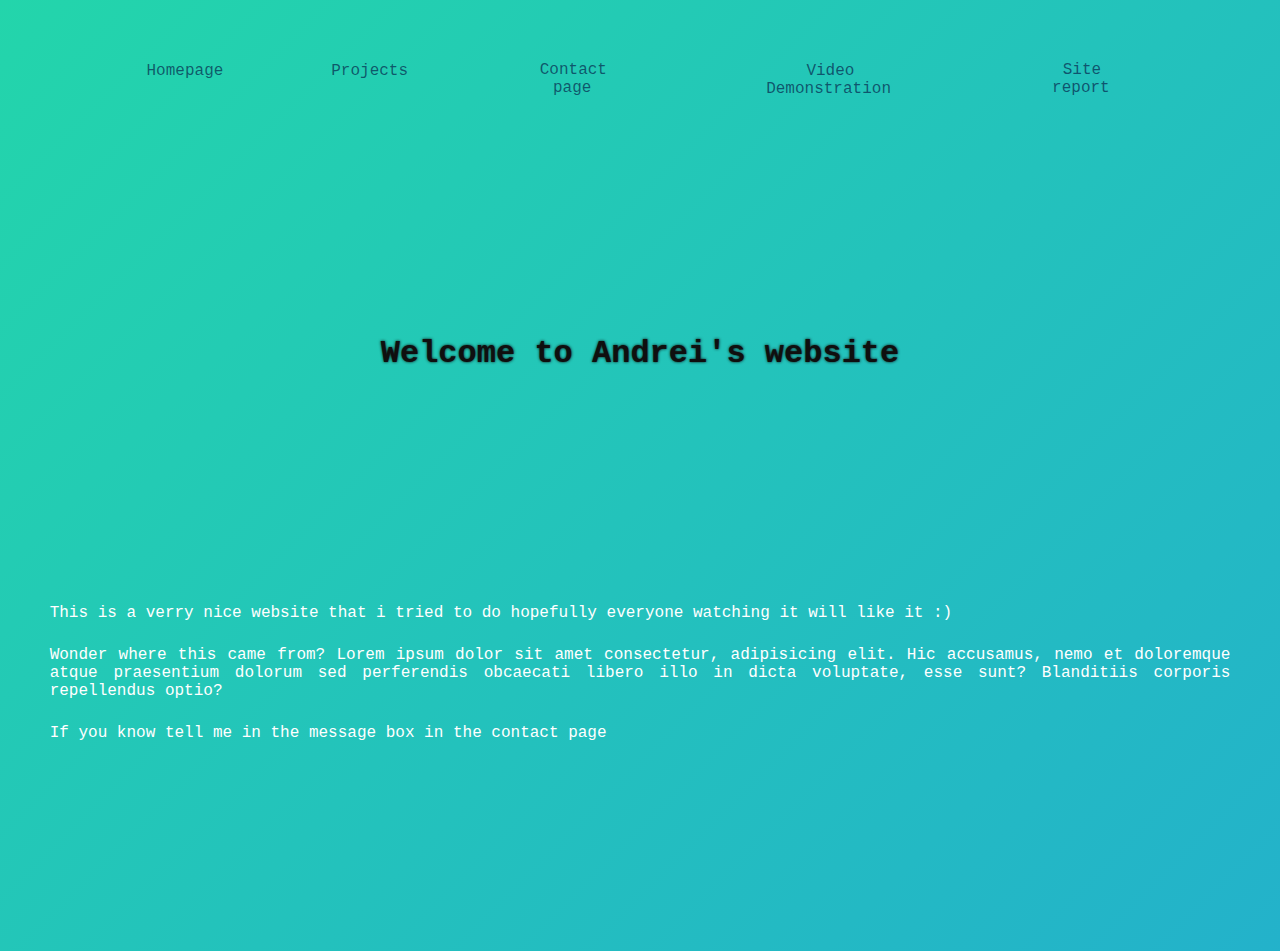
==== index.html @ bbbc726f "changed name of main.html to index.html and deleted unused css files" ====
<!DOCTYPE html>
<html lang="en">

<head>
    <meta charset="UTF-8">
    <meta name="viewport" content="width=device-width, initial-scale=1.0">
    <title>Cool Name xd</title>
    <link rel="stylesheet" href="style.css">
</head>

<body id="clicked">
    <header>
        <a class="showNav on" href="#clicked"></a>
        <a class="showNav off" href=""></a>
        <h1>Welcome to Andrei's website</h1>
    </header>
    <main>
        <div class="circles"></div>
        <p>
            This is a verry nice website that i tried to do hopefully everyone watching it will like it :)
        </p>
        <p>Wonder where this came from? Lorem ipsum dolor sit amet consectetur, adipisicing elit. Hic accusamus, nemo et
            doloremque atque praesentium dolorum sed perferendis obcaecati libero illo in dicta voluptate, esse sunt?
            Blanditiis corporis repellendus optio?</p>
            <p>If you know tell me in the message box in the contact page</p>
    </main>

    <nav>
        <ul>
            <li><a href="index.html">Homepage</a></li>
            <li><a href="project.html">Projects</a></li>
            <li><a href="contact.html">Contact page</a></li>
            <li><a href="videoDemo.html">Video Demonstration</a></li>
            <li><a href="sitereport.html">Site report</a></li>

        </ul>
    </nav>
    <link rel="stylesheet" href="style.css" media="screen">
    <link rel="stylesheet" href="mobile.css" media="screen and (max-width: 800px)">
    <link rel="stylesheet" href="desktop.css" media="screen and (min-width: 801px)">

</body>

</html>
---- style.css ----
* {
    margin: 0;
    padding: 1%;
    font-family: 'Courier New', Courier, monospace;

}
body{
    background-color: rgb(53, 32, 1);
}
header {
    text-align: center;
    color: rgb(15, 15, 15);
    grid-area: header;
    text-shadow: 0 0 3px    
}
nav ul{
    grid-area: nav;
    color: black;
    list-style: none;
    }
    nav a{
        color: rgba(3, 18, 66, 0.637);
        text-decoration: none;
    }
    nav a:hover{
        color: black;
        font-size: 1.5em;
    }

main {
    color:white;
    grid-area: main;
    text-align: justify;
}


footer {
    color: white;
    grid-area: footer;
    transition: 0.3s;
    text-align: center;
}



form{
    display: grid;
    grid-template-columns: 50% 50%;
    align-items: end;
    row-gap: 1em;
    width: 50%;
}
input[type="submit"]{
grid-column: 1/3;
}
body {
    background: linear-gradient(-45deg, #f53b3b, #c7ec1f, #23a6d5, #23d5ab);
    background-size: 400% 400%;
    animation: gradient 15s ease infinite;
    height: 100vh;
  }
  
  @keyframes gradient {
    0% {
      background-position: 0% 50%;
    }
    50% {
      background-position: 100% 50%;
    }
    100% {
      background-position: 0% 50%;
    }
  }
---- style.css ----
* {
    margin: 0;
    padding: 1%;
    font-family: 'Courier New', Courier, monospace;

}
body{
    background-color: rgb(53, 32, 1);
}
header {
    text-align: center;
    color: rgb(15, 15, 15);
    grid-area: header;
    text-shadow: 0 0 3px    
}
nav ul{
    grid-area: nav;
    color: black;
    list-style: none;
    }
    nav a{
        color: rgba(3, 18, 66, 0.637);
        text-decoration: none;
    }
    nav a:hover{
        color: black;
        font-size: 1.5em;
    }

main {
    color:white;
    grid-area: main;
    text-align: justify;
}


footer {
    color: white;
    grid-area: footer;
    transition: 0.3s;
    text-align: center;
}



form{
    display: grid;
    grid-template-columns: 50% 50%;
    align-items: end;
    row-gap: 1em;
    width: 50%;
}
input[type="submit"]{
grid-column: 1/3;
}
body {
    background: linear-gradient(-45deg, #f53b3b, #c7ec1f, #23a6d5, #23d5ab);
    background-size: 400% 400%;
    animation: gradient 15s ease infinite;
    height: 100vh;
  }
  
  @keyframes gradient {
    0% {
      background-position: 0% 50%;
    }
    50% {
      background-position: 100% 50%;
    }
    100% {
      background-position: 0% 50%;
    }
  }
---- mobile.css ----
body {
    display: grid;
    grid-template-columns: 100%;
    grid-template-rows: auto;
    grid-template-areas:
        "header"
        "main"
        "nav";
    background-color: rgba(22, 5, 5, 0.164);
}
nav a{
    color: purple;
    text-decoration: none;
}
nav {    
    display: block;
    background-color: rgb(36, 139, 236);
    position: fixed;
    top: 0%;
    left: 50%;
    width: 50%;
    height: 100vh;
    list-style: none;
    transform: translate(100%,0%);
    z-index: -1;
    transition: transform 0.5s ease-in;
}

.showNav {
    height: 0.8em;
    width: 1.25em;
    display: block;
    border-top: 0.2em solid white;
    border-bottom: 0.2em solid white;
    border-radius: 0.2em;
}

.showNav::before {
    content: '';
    position: absolute;
    width: 1.25em;
    margin-top: 0.3em;
    border-top: 0.2em solid #fff;
}

#clicked .on {
    display: block;
}

#clicked .off {
    display: none;    
}

#clicked:target .on {
    display: none;
}

#clicked:target .off {
    display: block;
}

#clicked:target {
    nav {
        transform: translate(0,0);
        z-index: 1;
    }
    
}
---- desktop.css ----
body {
    display: grid;
    grid-template-columns: 100%;
    grid-template-rows: auto;
    grid-template-areas:
        "nav nav nav"
        "header header header"
        "main main main";
}

nav ul{
    display: flex;
    justify-content: space-evenly;
    list-style: none;
    text-align: center;
    color: black;
    
}
nav a{
    color: rgba(3, 18, 66, 0.637);
    text-decoration: none;
}
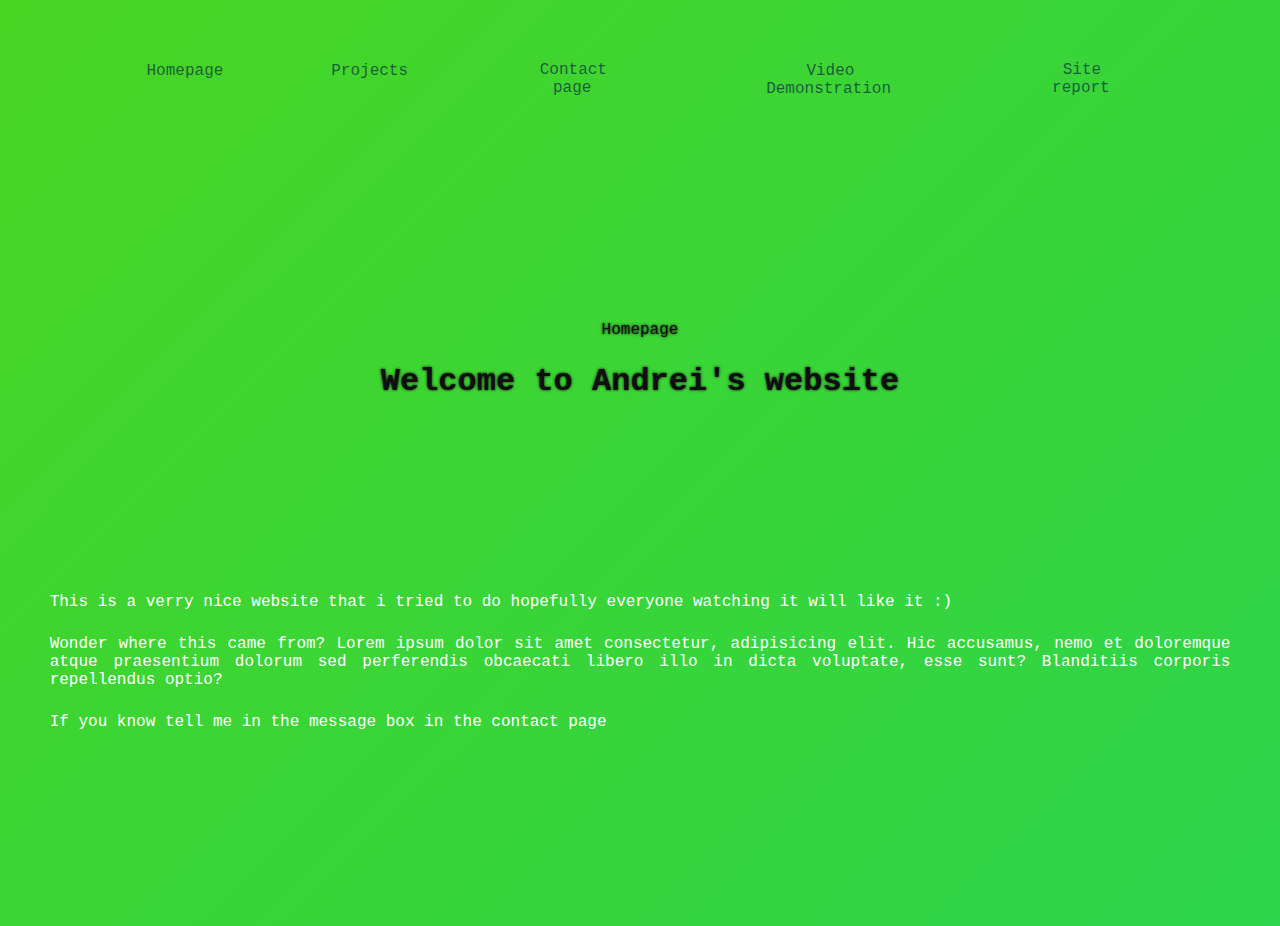
==== commit ef7b7d34: "site report" ====
--- a/index.html
+++ b/index.html
@@ -12,10 +12,10 @@
     <header>
         <a class="showNav on" href="#clicked"></a>
         <a class="showNav off" href=""></a>
+        <p>Homepage</p>
         <h1>Welcome to Andrei's website</h1>
     </header>
     <main>
-        <div class="circles"></div>
         <p>
             This is a verry nice website that i tried to do hopefully everyone watching it will like it :)
         </p>
--- a/style.css
+++ b/style.css
@@ -2,6 +2,7 @@
     margin: 0;
     padding: 1%;
     font-family: 'Courier New', Courier, monospace;
+    box-sizing: border-box;
 
 }
 body{
@@ -32,31 +33,28 @@
     grid-area: main;
     text-align: justify;
 }
-
-
 footer {
     color: white;
     grid-area: footer;
     transition: 0.3s;
     text-align: center;
 }
+form {
+    display: flex;
+    align-items: center;
+    min-height: 100vh;
+    justify-content: center;
+    row-gap: 1em;
+    width: 70%;
 
-
-
-form{
-    display: grid;
-    grid-template-columns: 50% 50%;
-    align-items: end;
-    row-gap: 1em;
-    width: 50%;
 }
 input[type="submit"]{
 grid-column: 1/3;
 }
 body {
-    background: linear-gradient(-45deg, #f53b3b, #c7ec1f, #23a6d5, #23d5ab);
+    background: linear-gradient(-45deg, #f53b3b, #c7ec1f, #23d558, #47d523);
     background-size: 400% 400%;
-    animation: gradient 15s ease infinite;
+    animation: gradient 2s ease infinite;
     height: 100vh;
   }
   
--- a/style.css
+++ b/style.css
@@ -2,6 +2,7 @@
     margin: 0;
     padding: 1%;
     font-family: 'Courier New', Courier, monospace;
+    box-sizing: border-box;
 
 }
 body{
@@ -32,31 +33,28 @@
     grid-area: main;
     text-align: justify;
 }
-
-
 footer {
     color: white;
     grid-area: footer;
     transition: 0.3s;
     text-align: center;
 }
+form {
+    display: flex;
+    align-items: center;
+    min-height: 100vh;
+    justify-content: center;
+    row-gap: 1em;
+    width: 70%;
 
-
-
-form{
-    display: grid;
-    grid-template-columns: 50% 50%;
-    align-items: end;
-    row-gap: 1em;
-    width: 50%;
 }
 input[type="submit"]{
 grid-column: 1/3;
 }
 body {
-    background: linear-gradient(-45deg, #f53b3b, #c7ec1f, #23a6d5, #23d5ab);
+    background: linear-gradient(-45deg, #f53b3b, #c7ec1f, #23d558, #47d523);
     background-size: 400% 400%;
-    animation: gradient 15s ease infinite;
+    animation: gradient 2s ease infinite;
     height: 100vh;
   }
   
--- a/mobile.css
+++ b/mobile.css
@@ -65,4 +65,16 @@
         z-index: 1;
     }
     
+}
+div img {
+    width: 20%;
+}
+
+main div {
+    border: 1px solid black;
+    padding: 1em;
+    margin-left: 3%;
+    margin-right: 3%;
+    margin-bottom: 3%;
+    margin-top: 3%;
 }--- a/desktop.css
+++ b/desktop.css
@@ -8,15 +8,16 @@
         "main main main";
 }
 
-nav ul{
+nav ul {
     display: flex;
     justify-content: space-evenly;
     list-style: none;
     text-align: center;
     color: black;
-    
+
 }
-nav a{
+
+nav a {
     color: rgba(3, 18, 66, 0.637);
     text-decoration: none;
-}
+}